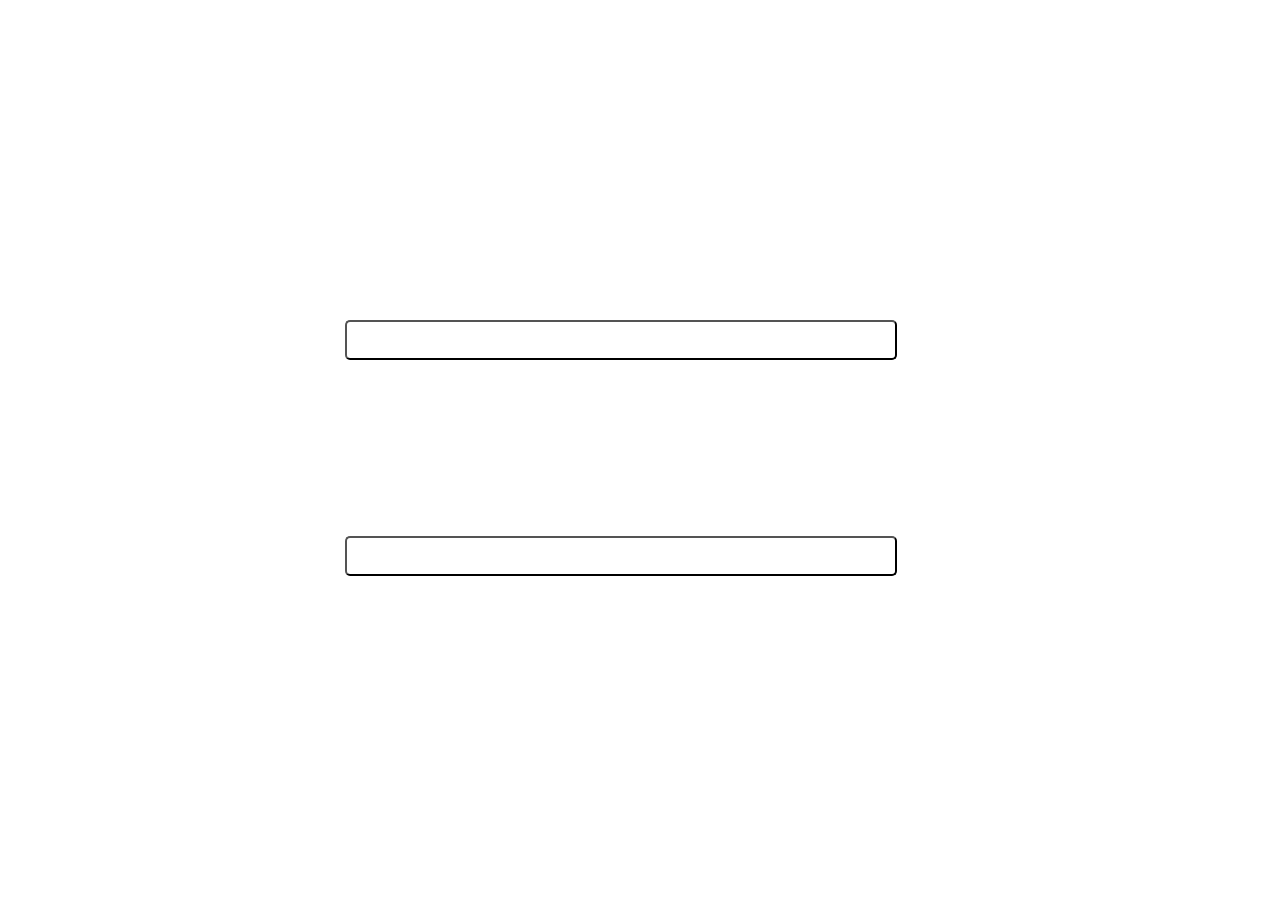
==== index.html @ b202bcb3 "Initial commit" ====
<!DOCTYPE html>
<html lang="pt-br">
<head>
    <meta charset="UTF-8">
    <meta name="viewport" content="width=device-width, initial-scale=1.0">
    <title>Projetin</title>
    <link rel="stylesheet" href="style.css">
</head>
<body>
    <div class="container">
        <h1>Seja bem vindo ao Albion Online</h1>
        <div class="info">
            <p class="a">Novo por aqui? Clique Abaixo.</p>
            <input type="button" value="Sign Up" class="aa">
            <p class="b">Veterano de guerra? Clique Abaixo.</p>
            <input type="button" value="Login" class="bb">
        </div>
    </div>
</body>
</html>
---- style.css ----
html, body{
    width: 100%;
    height: 100%;
    box-sizing: border-box;
    margin: 0;
    padding: 0;
}

body{
    display: flex;
    justify-content: center;
    align-items: center;
    background-image: url(https://wallpaperaccess.com/full/109676.jpg);
}



.container{
    max-width: 690px;
    background-color: transparent;
    width: 80%;
    height: 70%;
    border-radius: 5px;
    box-shadow: 0px 0px 0px 3px #FFFFFF;
}

h1{
    margin-bottom: 65px;
    text-align: center;
    color: #FFFFFF;
    font-family: Arial, Helvetica, sans-serif;
}

.info{
    display: grid;
    grid-template-rows: 14% 35% 14% 37%;
    width: 100%;
    height: 70%;
}

p{
    padding-left: 40px;
    color: #FFFFFF;
    font-family: Arial, Helvetica, sans-serif;
    margin: 4px;
}

input{
    color: white;
    font-family: Arial, Helvetica, sans-serif;
    font-size: 1.2em;
    background-color: transparent;
    border-radius: 5px;
    box-shadow: 0px 0px 0px 1px #FFFFFF;
    margin-left: 50px;
    width: 80%;
    height: 40px;
}

input:hover{
    color: #000000;
    background-color: rgba(255, 255, 255, 0.600);
    box-shadow: 0px 0px 0px 1px #ffffff;
}

.a{
    grid-row: 1;
}

.aa{
    grid-row: 2;
}

.b{
    grid-row: 3;
}

.bb{
    grid-row: 4;
}
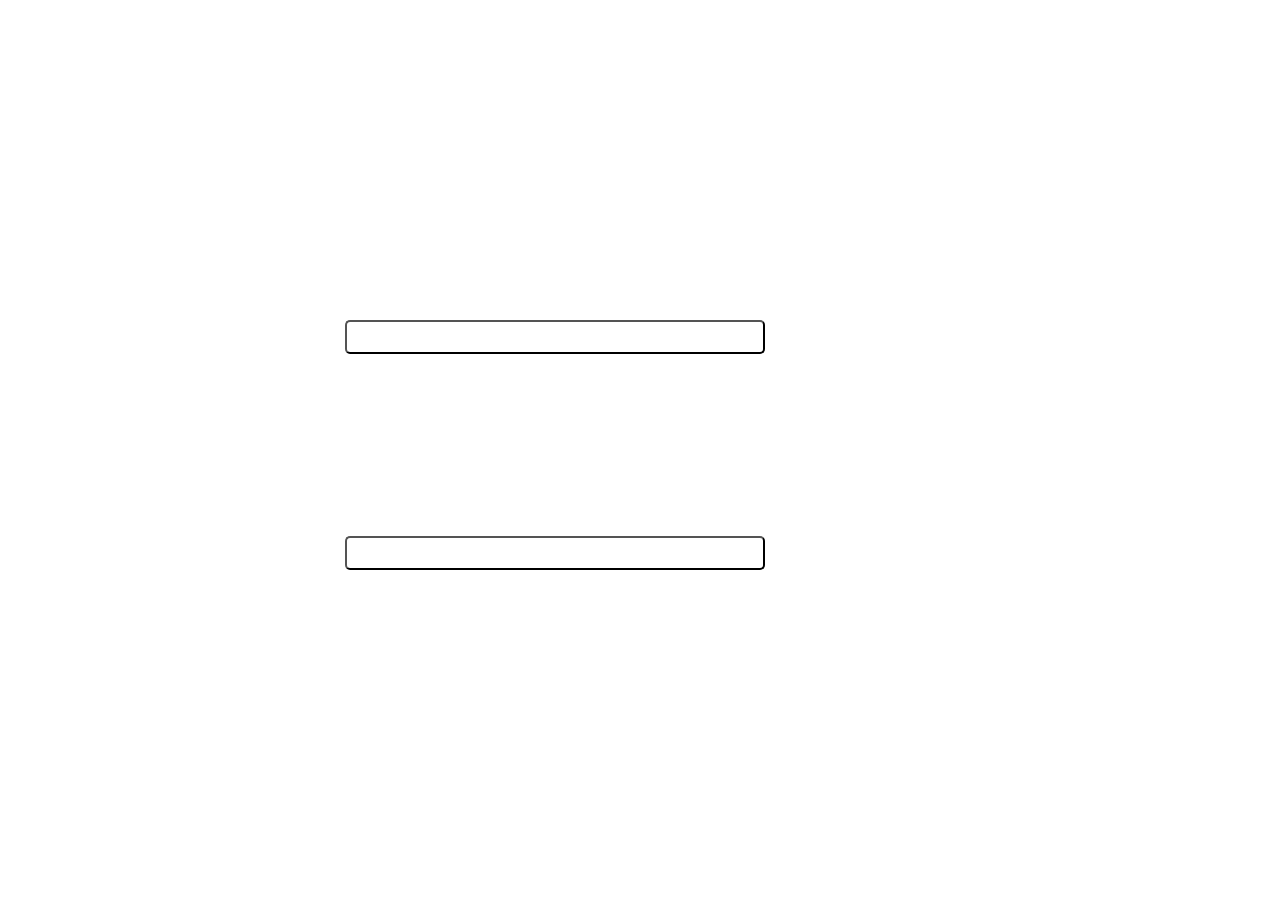
==== commit f856c7dd: "pagina de login e cadastro" ====
--- a/index.html
+++ b/index.html
@@ -11,9 +11,9 @@
         <h1>Seja bem vindo ao Albion Online</h1>
         <div class="info">
             <p class="a">Novo por aqui? Clique Abaixo.</p>
-            <input type="button" value="Sign Up" class="aa">
+            <a href="signup.html" target="_self"><input type="button" value="Sign Up" class="aa"></a>
             <p class="b">Veterano de guerra? Clique Abaixo.</p>
-            <input type="button" value="Login" class="bb">
+            <a href="login.html" target="_self"><input type="button" value="Login" class="bb"></a>
         </div>
     </div>
 </body>
--- a/style.css
+++ b/style.css
@@ -47,14 +47,15 @@
 
 input{
     color: white;
+    caret-color: rgb(255, 0, 64);
     font-family: Arial, Helvetica, sans-serif;
     font-size: 1.2em;
     background-color: transparent;
     border-radius: 5px;
     box-shadow: 0px 0px 0px 1px #FFFFFF;
     margin-left: 50px;
-    width: 80%;
-    height: 40px;
+    width: 420px;
+    height: 34px;
 }
 
 input:hover{
@@ -62,6 +63,7 @@
     background-color: rgba(255, 255, 255, 0.600);
     box-shadow: 0px 0px 0px 1px #ffffff;
 }
+
 
 .a{
     grid-row: 1;
